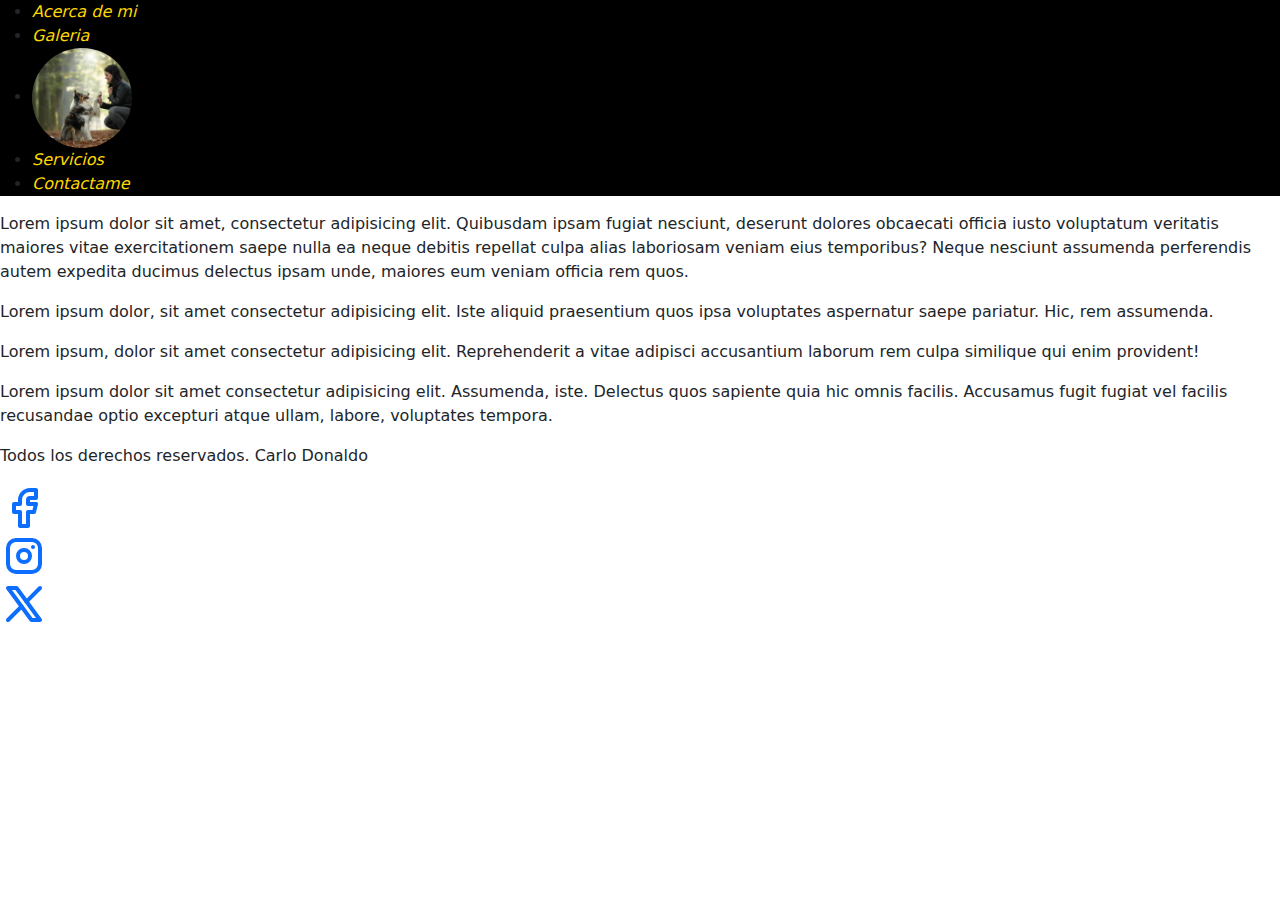
==== pages/acerca_de_mi.html @ e145d3fc "snapshot1" ====
<!DOCTYPE html>
<html lang="en">
<head>
    <meta charset="UTF-8">
    <meta name="viewport" content="width=device-width, initial-scale=1.0">
    <link rel="preconnect" href="https://fonts.googleapis.com">
    <link rel="preconnect" href="https://fonts.gstatic.com" crossorigin>
    <link href="https://fonts.googleapis.com/css2?family=Nunito:ital,wght@0,200..1000;1,200..1000&display=swap" rel="stylesheet">
    <link rel="stylesheet" href="../css/style.css">
    <link href="https://cdn.jsdelivr.net/npm/bootstrap@5.3.3/dist/css/bootstrap.min.css" rel="stylesheet" integrity="sha384-QWTKZyjpPEjISv5WaRU9OFeRpok6YctnYmDr5pNlyT2bRjXh0JMhjY6hW+ALEwIH" crossorigin="anonymous">
    <script src="https://cdn.jsdelivr.net/npm/bootstrap@5.3.3/dist/js/bootstrap.bundle.min.js" integrity="sha384-YvpcrYf0tY3lHB60NNkmXc5s9fDVZLESaAA55NDzOxhy9GkcIdslK1eN7N6jIeHz" crossorigin="anonymous"></script>
    <title>Esther Fotografia</title>
</head>
<body>
    <header>
        <nav>
            <ul>
                <li><a href="#">Acerca de mi</a></li>
                <li><a href="./galeria.html">Galeria</a></li>
                <li><a href="../index.html"><img src="../img/IMG-20240611-WA0002.jpg" alt="persona con perro"></a></li>
                <li><a href="./servicios.html">Servicios</a></li>
                <li><a href="./contactame.html">Contactame</a></li>
            </ul>
        </nav>
    </header>
    <main>
        <p>
            Lorem ipsum dolor sit amet, consectetur adipisicing elit. Quibusdam ipsam fugiat nesciunt, deserunt dolores obcaecati officia iusto voluptatum veritatis maiores vitae exercitationem saepe nulla ea neque debitis repellat culpa alias laboriosam veniam eius temporibus? Neque nesciunt assumenda perferendis autem expedita ducimus delectus ipsam unde, maiores eum veniam officia rem quos.
        </p>
        <p>
            Lorem ipsum dolor, sit amet consectetur adipisicing elit. Iste aliquid praesentium quos ipsa voluptates aspernatur saepe pariatur. Hic, rem assumenda.
        </p>
        <p>
            Lorem ipsum, dolor sit amet consectetur adipisicing elit. Reprehenderit a vitae adipisci accusantium laborum rem culpa similique qui enim provident!
        </p>
        <p>
            Lorem ipsum dolor sit amet consectetur adipisicing elit. Assumenda, iste. Delectus quos sapiente quia hic omnis facilis. Accusamus fugit fugiat vel facilis recusandae optio excepturi atque ullam, labore, voluptates tempora.
        </p>
    </main>

    <footer>
        <div>
            <p>Todos los derechos reservados. Carlo Donaldo</p>
        </div>
        <div>
            <a href="https://www.facebook.com/" target="_blank">
                <svg xmlns="http://www.w3.org/2000/svg" viewBox="0 0 24 24" fill="none" stroke="currentColor" stroke-linecap="round" stroke-linejoin="round" width="48" height="48" stroke-width="2">
                <path d="M7 10v4h3v7h4v-7h3l1 -4h-4v-2a1 1 0 0 1 1 -1h3v-4h-3a5 5 0 0 0 -5 5v2h-3"></path>
                </svg>
            </a>
        </div>
        
        <div>
            <a href="https://www.instagram.com/" target="_blank">
                <svg xmlns="http://www.w3.org/2000/svg" viewBox="0 0 24 24" fill="none" stroke="currentColor" stroke-linecap="round" stroke-linejoin="round" width="48" height="48" stroke-width="2">
                <path d="M4 4m0 4a4 4 0 0 1 4 -4h8a4 4 0 0 1 4 4v8a4 4 0 0 1 -4 4h-8a4 4 0 0 1 -4 -4z"></path>
                <path d="M12 12m-3 0a3 3 0 1 0 6 0a3 3 0 1 0 -6 0"></path>
                <path d="M16.5 7.5l0 .01"></path>
               </svg>
            </a>
        </div>
        
        <div>
            <a href="https://x.com/?lang=fr" target="_blank">
                <svg xmlns="http://www.w3.org/2000/svg" viewBox="0 0 24 24" fill="none" stroke="currentColor" stroke-linecap="round" stroke-linejoin="round" width="48" height="48" stroke-width="2">
                <path d="M4 4l11.733 16h4.267l-11.733 -16z"></path>
                <path d="M4 20l6.768 -6.768m2.46 -2.46l6.772 -6.772"></path>
                </svg>
            </a>
        </div>
        
    </footer>
</body>
</html>
---- css/style.css ----
*{
    margin: 0;
    padding: 0;
    box-sizing: border-box;
}
header nav{
    background-color: black;
}
nav ul li a img{
    width: 100px;
    height: 100px;
    border-radius: 50%;
    object-fit: cover;
}
nav ul li a{
    background-color: black;
    color: gold;
    font-style: italic;
    text-decoration: none;
}
.navegacion{
    display: flexbox;
    flex-direction: row;
}
body{
    font-family: "Nunito", sans-serif;
}
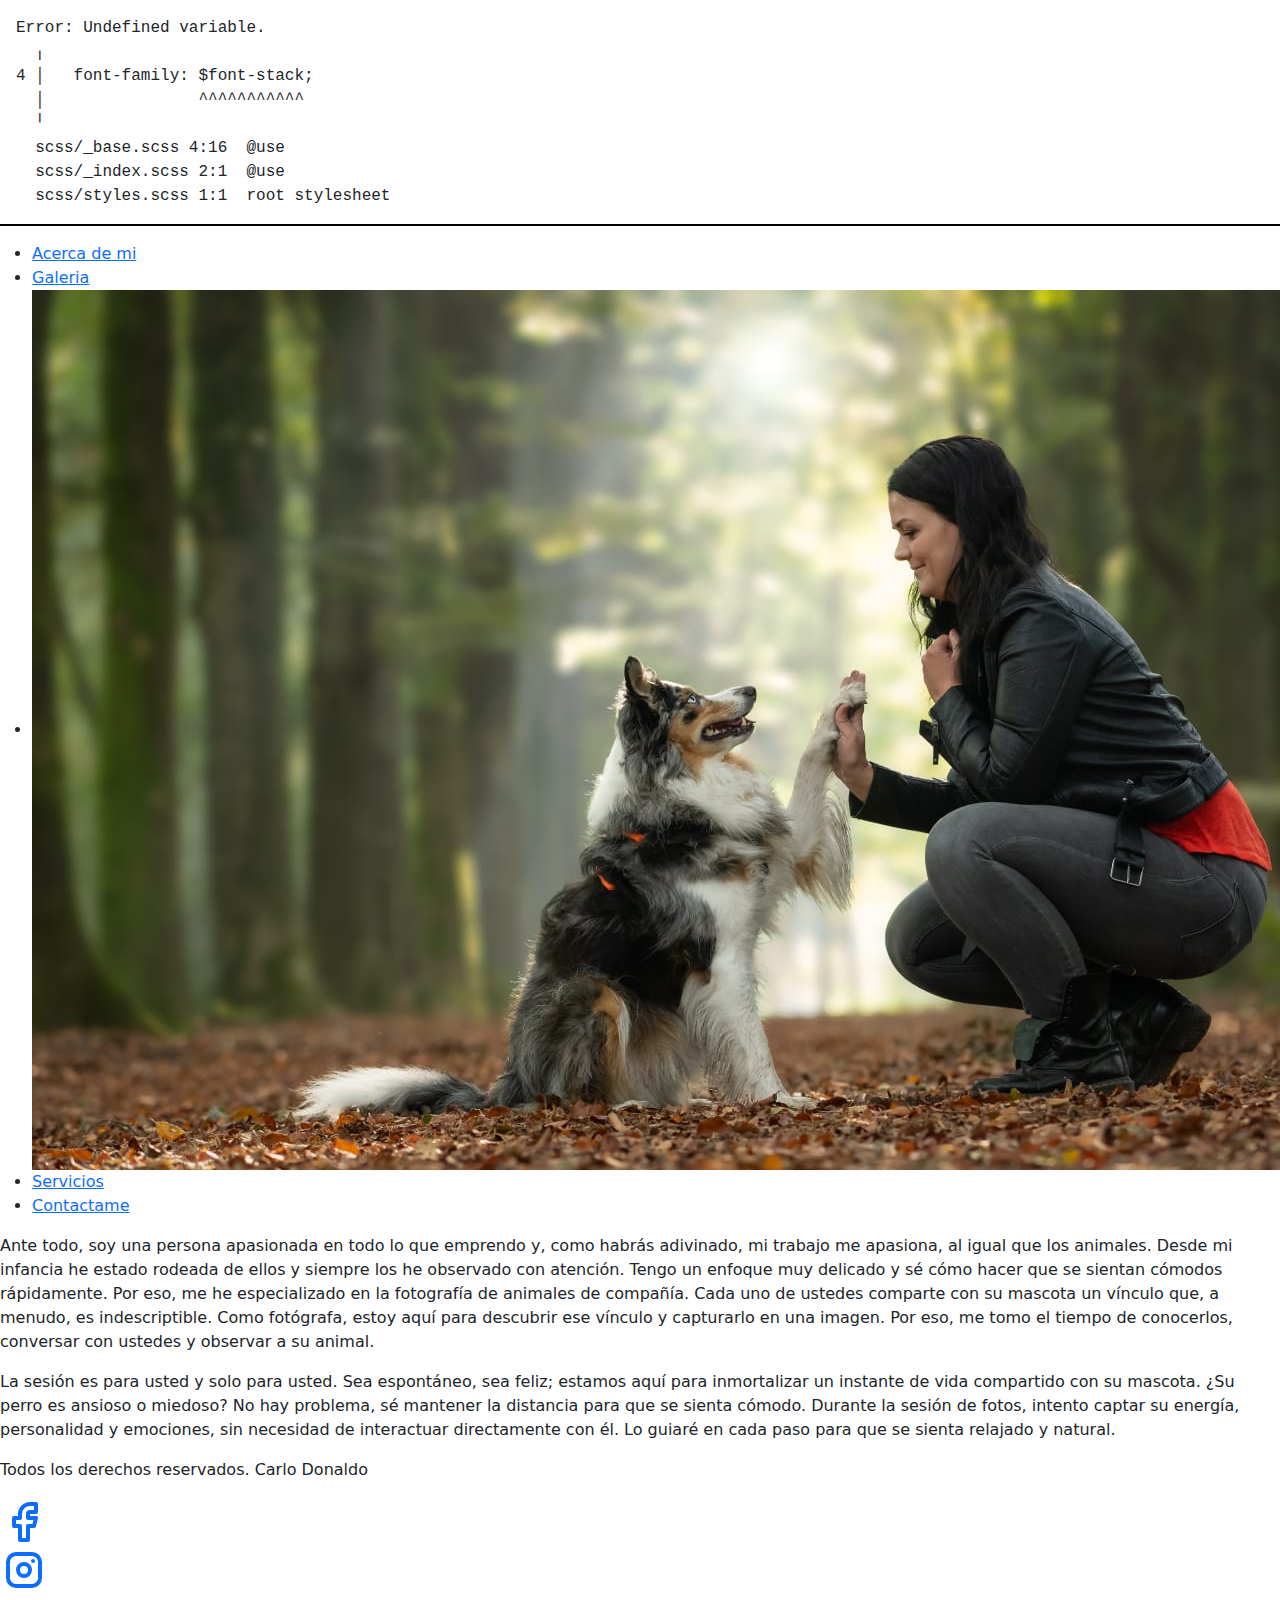
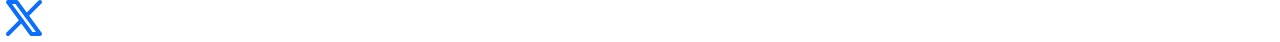
==== commit 10447043: "Agregando Scss" ====
--- a/pages/acerca_de_mi.html
+++ b/pages/acerca_de_mi.html
@@ -6,7 +6,7 @@
     <link rel="preconnect" href="https://fonts.googleapis.com">
     <link rel="preconnect" href="https://fonts.gstatic.com" crossorigin>
     <link href="https://fonts.googleapis.com/css2?family=Nunito:ital,wght@0,200..1000;1,200..1000&display=swap" rel="stylesheet">
-    <link rel="stylesheet" href="../css/style.css">
+    <link rel="stylesheet" href="../css/styles.css">
     <link href="https://cdn.jsdelivr.net/npm/bootstrap@5.3.3/dist/css/bootstrap.min.css" rel="stylesheet" integrity="sha384-QWTKZyjpPEjISv5WaRU9OFeRpok6YctnYmDr5pNlyT2bRjXh0JMhjY6hW+ALEwIH" crossorigin="anonymous">
     <script src="https://cdn.jsdelivr.net/npm/bootstrap@5.3.3/dist/js/bootstrap.bundle.min.js" integrity="sha384-YvpcrYf0tY3lHB60NNkmXc5s9fDVZLESaAA55NDzOxhy9GkcIdslK1eN7N6jIeHz" crossorigin="anonymous"></script>
     <title>Esther Fotografia</title>
@@ -17,7 +17,7 @@
             <ul>
                 <li><a href="#">Acerca de mi</a></li>
                 <li><a href="./galeria.html">Galeria</a></li>
-                <li><a href="../index.html"><img src="../img/IMG-20240611-WA0002.jpg" alt="persona con perro"></a></li>
+                <li><a href="../index.html"><img src="../img/IMG_20240611_WA0002.jpg" alt="persona con perro"></a></li>
                 <li><a href="./servicios.html">Servicios</a></li>
                 <li><a href="./contactame.html">Contactame</a></li>
             </ul>
@@ -25,16 +25,10 @@
     </header>
     <main>
         <p>
-            Lorem ipsum dolor sit amet, consectetur adipisicing elit. Quibusdam ipsam fugiat nesciunt, deserunt dolores obcaecati officia iusto voluptatum veritatis maiores vitae exercitationem saepe nulla ea neque debitis repellat culpa alias laboriosam veniam eius temporibus? Neque nesciunt assumenda perferendis autem expedita ducimus delectus ipsam unde, maiores eum veniam officia rem quos.
+            Ante todo, soy una persona apasionada en todo lo que emprendo y, como habrás adivinado, mi trabajo me apasiona, al igual que los animales. Desde mi infancia he estado rodeada de ellos y siempre los he observado con atención. Tengo un enfoque muy delicado y sé cómo hacer que se sientan cómodos rápidamente. Por eso, me he especializado en la fotografía de animales de compañía. Cada uno de ustedes comparte con su mascota un vínculo que, a menudo, es indescriptible. Como fotógrafa, estoy aquí para descubrir ese vínculo y capturarlo en una imagen. Por eso, me tomo el tiempo de conocerlos, conversar con ustedes y observar a su animal.
         </p>
         <p>
-            Lorem ipsum dolor, sit amet consectetur adipisicing elit. Iste aliquid praesentium quos ipsa voluptates aspernatur saepe pariatur. Hic, rem assumenda.
-        </p>
-        <p>
-            Lorem ipsum, dolor sit amet consectetur adipisicing elit. Reprehenderit a vitae adipisci accusantium laborum rem culpa similique qui enim provident!
-        </p>
-        <p>
-            Lorem ipsum dolor sit amet consectetur adipisicing elit. Assumenda, iste. Delectus quos sapiente quia hic omnis facilis. Accusamus fugit fugiat vel facilis recusandae optio excepturi atque ullam, labore, voluptates tempora.
+            La sesión es para usted y solo para usted. Sea espontáneo, sea feliz; estamos aquí para inmortalizar un instante de vida compartido con su mascota. ¿Su perro es ansioso o miedoso? No hay problema, sé mantener la distancia para que se sienta cómodo. Durante la sesión de fotos, intento captar su energía, personalidad y emociones, sin necesidad de interactuar directamente con él. Lo guiaré en cada paso para que se sienta relajado y natural.
         </p>
     </main>
 
--- a/css/styles.css
+++ b/css/styles.css
@@ -0,0 +1,19 @@
+/* Error: Undefined variable.
+ *   ,
+ * 4 |   font-family: $font-stack;
+ *   |                ^^^^^^^^^^^
+ *   '
+ *   scss/_base.scss 4:16  @use
+ *   scss/_index.scss 2:1  @use
+ *   scss/styles.scss 1:1  root stylesheet */
+
+body::before {
+  font-family: "Source Code Pro", "SF Mono", Monaco, Inconsolata, "Fira Mono",
+      "Droid Sans Mono", monospace, monospace;
+  white-space: pre;
+  display: block;
+  padding: 1em;
+  margin-bottom: 1em;
+  border-bottom: 2px solid black;
+  content: "Error: Undefined variable.\a   \2577 \a 4 \2502    font-family: $font-stack;\a   \2502                 ^^^^^^^^^^^\a   \2575 \a   scss/_base.scss 4:16  @use\a   scss/_index.scss 2:1  @use\a   scss/styles.scss 1:1  root stylesheet";
+}
